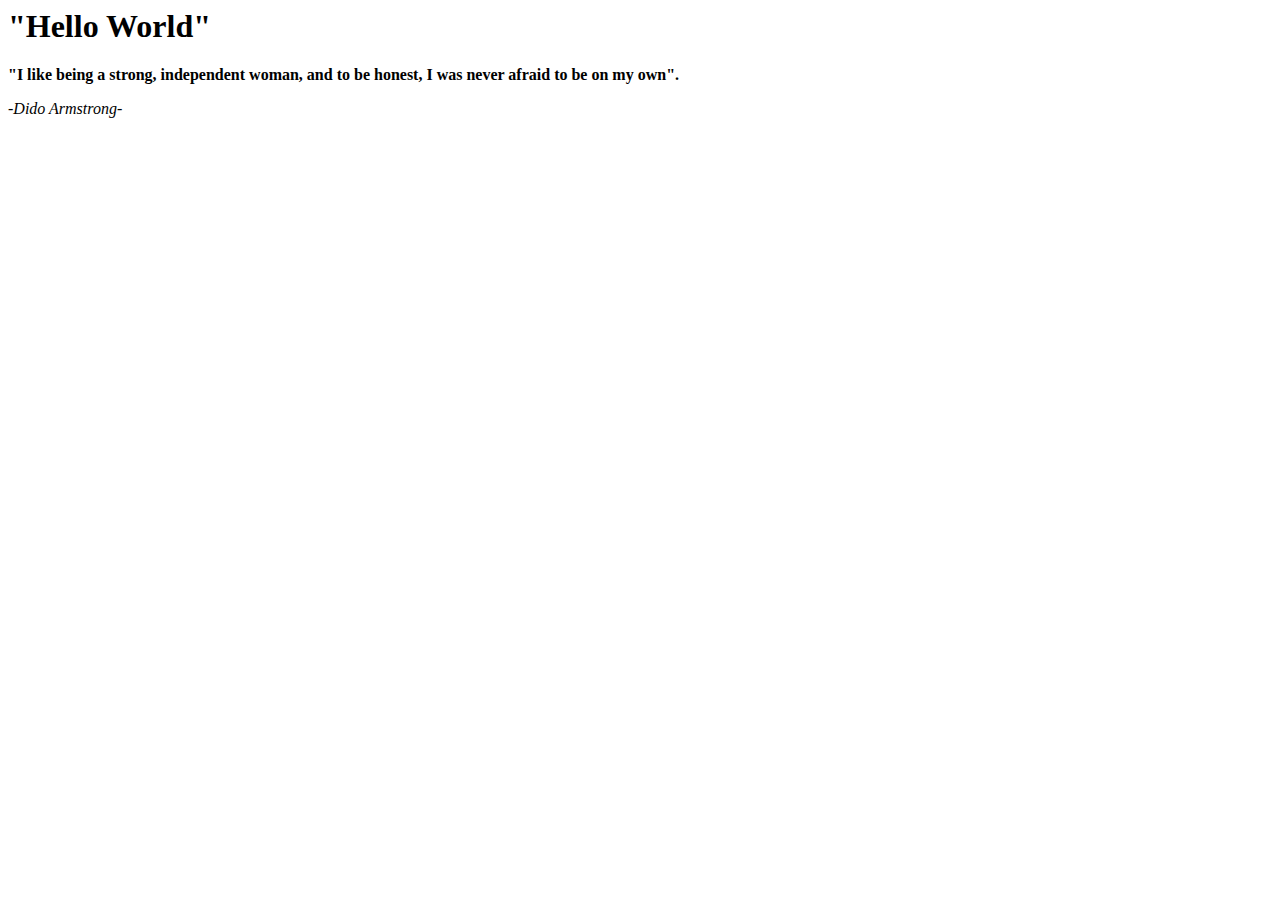
==== index.html @ 7212927d "commit 5" ====
<html lang="en">
	<head>
		<title>Home-Gladys</title>
	</head>
	<body>
		<h1>"Hello World"</h1>
		<p><b>"I like being a strong, independent woman, and to be honest, I was never afraid to be on my own".</b></p>
		<p><i>-Dido Armstrong-</p></i>
	<body>
</html>
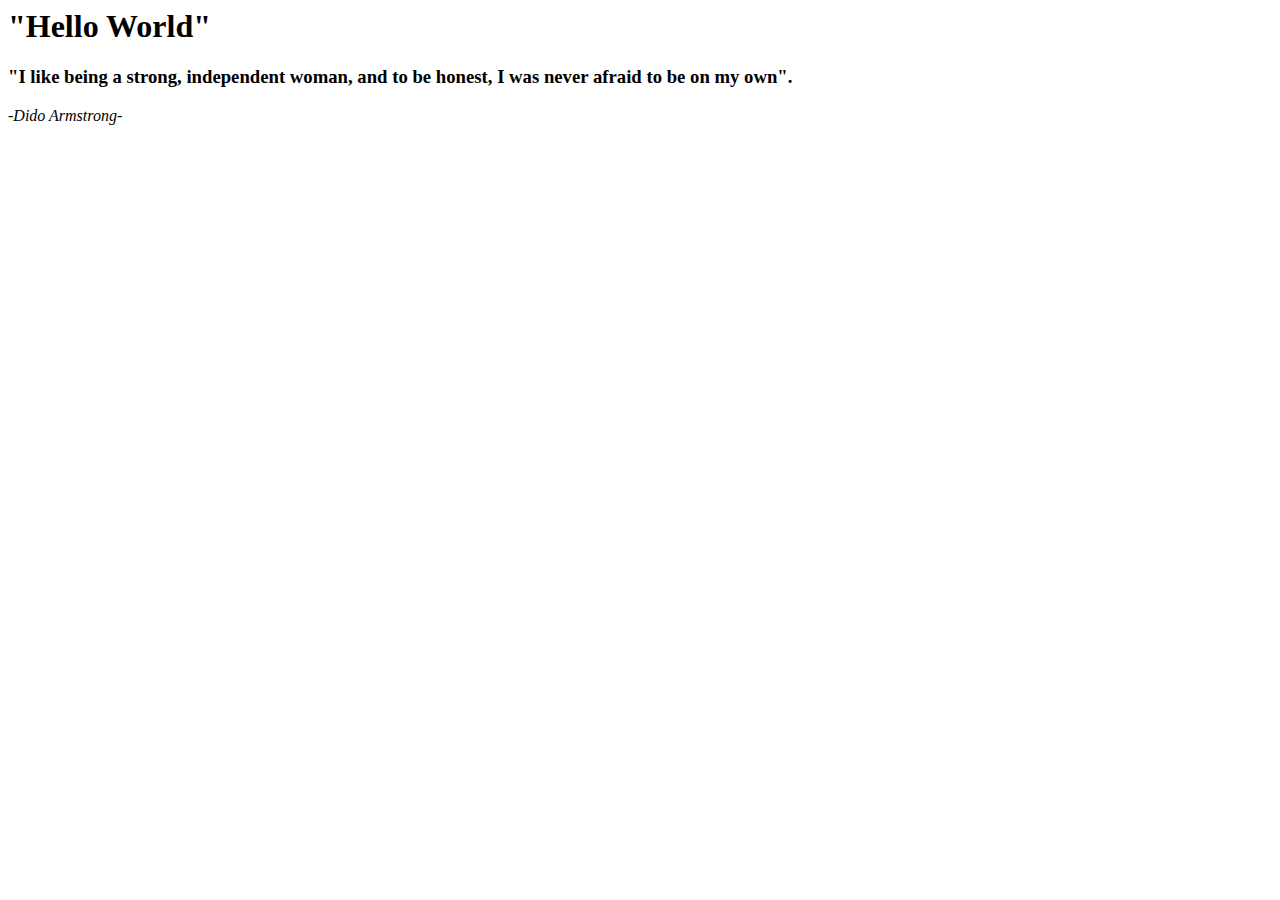
==== commit a57aeab8: "commit to index.html" ====
--- a/index.html
+++ b/index.html
@@ -4,7 +4,7 @@
 	</head>
 	<body>
 		<h1>"Hello World"</h1>
-		<p><b>"I like being a strong, independent woman, and to be honest, I was never afraid to be on my own".</b></p>
+		<p><h3>"I like being a strong, independent woman, and to be honest, I was never afraid to be on my own".</h3></p>
 		<p><i>-Dido Armstrong-</p></i>
 	<body>
 </html>
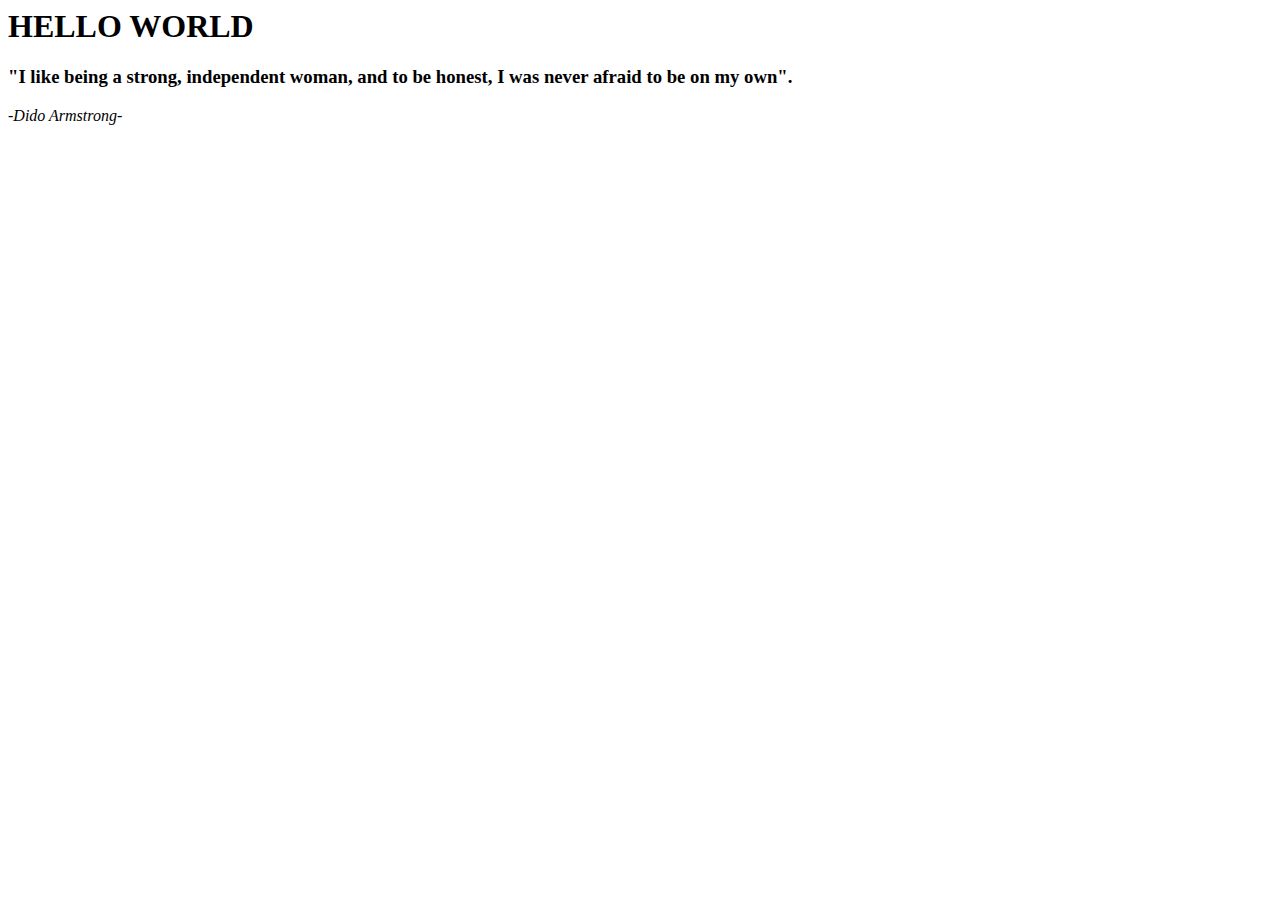
==== commit 336121f4: "commit to 2 index.html" ====
--- a/index.html
+++ b/index.html
@@ -3,8 +3,8 @@
 		<title>Home-Gladys</title>
 	</head>
 	<body>
-		<h1>"Hello World"</h1>
-		<p><h3>"I like being a strong, independent woman, and to be honest, I was never afraid to be on my own".</h3></p>
+		<h1>HELLO WORLD</h1>
+		<h3>"I like being a strong, independent woman, and to be honest, I was never afraid to be on my own".</h3>
 		<p><i>-Dido Armstrong-</p></i>
 	<body>
 </html>
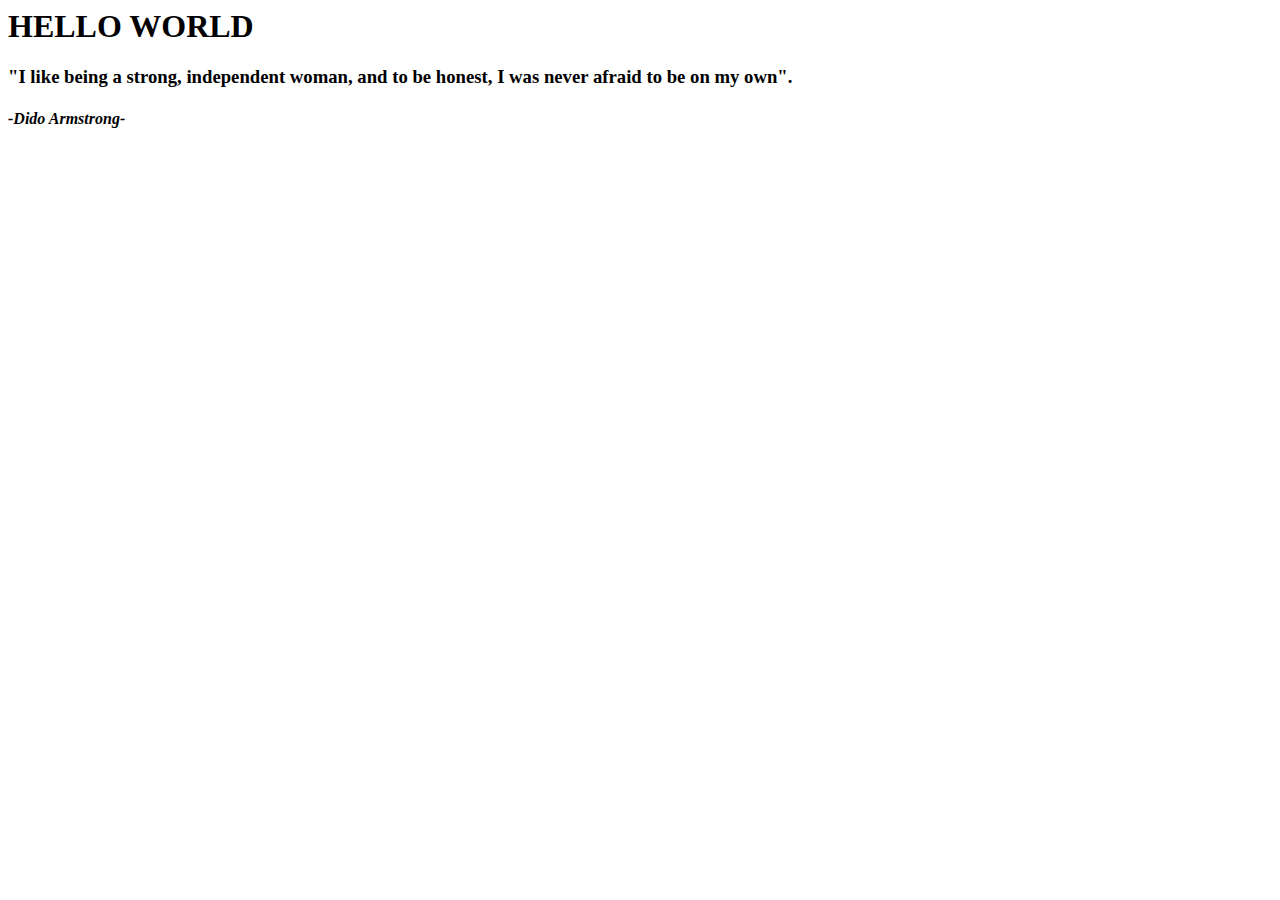
==== commit 0e914edc: "commit to index.html" ====
--- a/index.html
+++ b/index.html
@@ -4,7 +4,7 @@
 	</head>
 	<body>
 		<h1>HELLO WORLD</h1>
-		<h3>"I like being a strong, independent woman, and to be honest, I was never afraid to be on my own".</h3>
-		<p><i>-Dido Armstrong-</p></i>
+		<p><h3>"I like being a strong, independent woman, and to be honest, I was never afraid to be on my own".</p></h3>
+		<p><h4><i>-Dido Armstrong-</p></h4></i>
 	<body>
-</html>
+</html>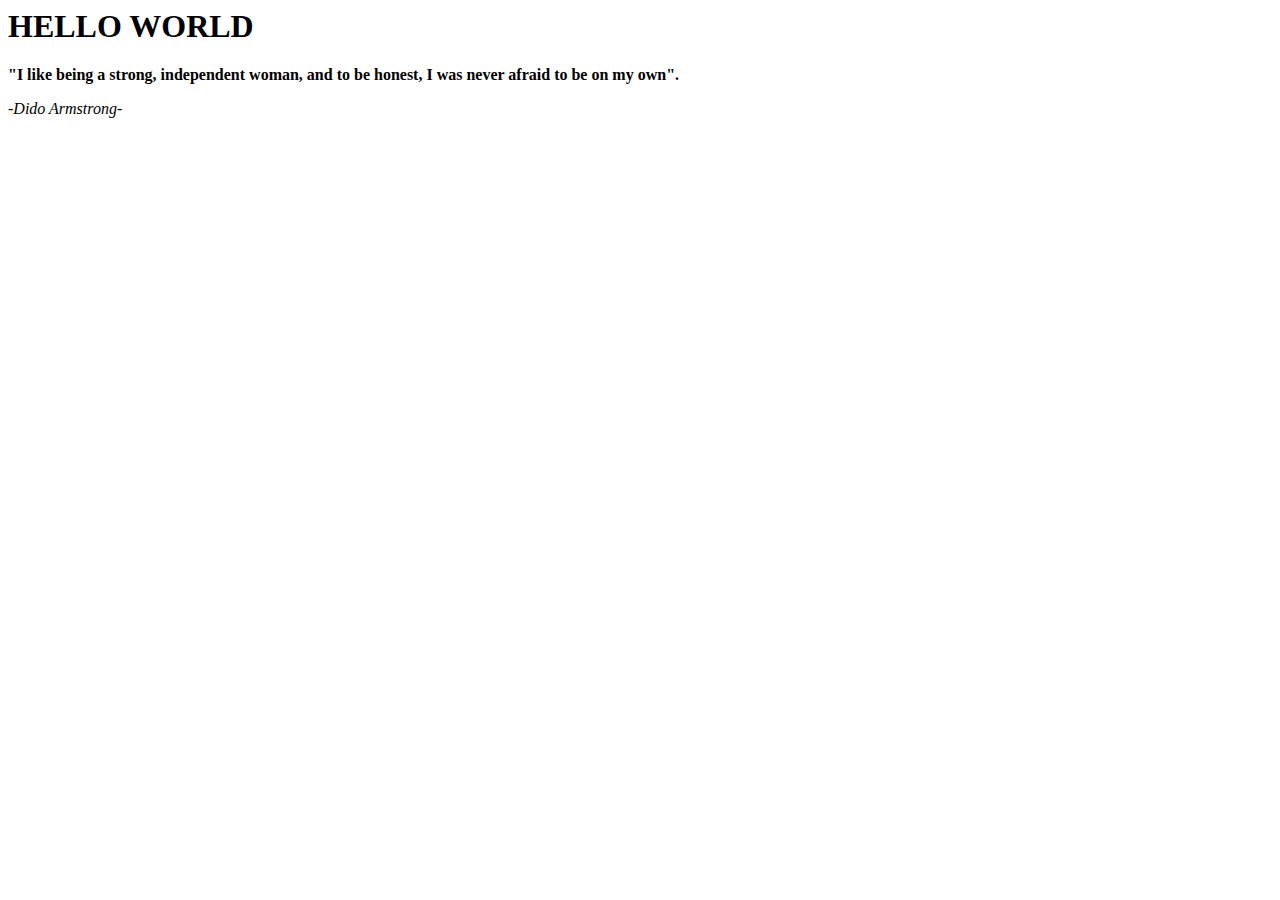
==== commit a93c1ab5: "commit to style.css" ====
--- a/index.html
+++ b/index.html
@@ -4,7 +4,7 @@
 	</head>
 	<body>
 		<h1>HELLO WORLD</h1>
-		<p><h3>"I like being a strong, independent woman, and to be honest, I was never afraid to be on my own".</p></h3>
-		<p><h4><i>-Dido Armstrong-</p></h4></i>
+		<p><b>"I like being a strong, independent woman, and to be honest, I was never afraid to be on my own".</p></b>
+		<p><i>-Dido Armstrong-</p></i>
 	<body>
 </html>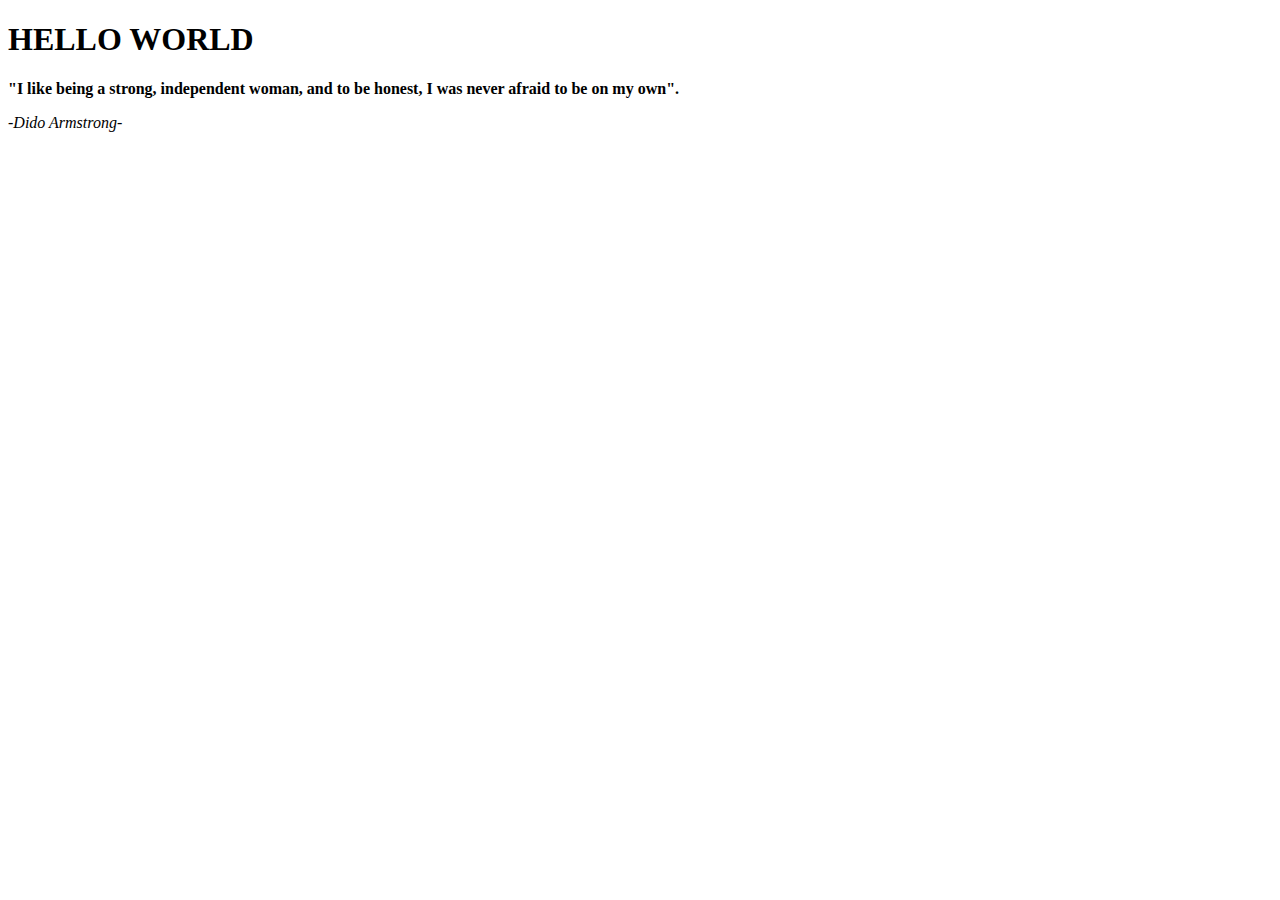
==== commit 96830add: "commit to 3 index.html" ====
--- a/index.html
+++ b/index.html
@@ -1,10 +1,13 @@
+<!DOCTYPE html>
 <html lang="en">
-	<head>
-		<title>Home-Gladys</title>
-	</head>
-	<body>
-		<h1>HELLO WORLD</h1>
-		<p><b>"I like being a strong, independent woman, and to be honest, I was never afraid to be on my own".</p></b>
-		<p><i>-Dido Armstrong-</p></i>
-	<body>
-</html>+<head>
+   <title>Home-Gladys</title>
+</head>
+<body>
+
+   <h1>HELLO WORLD</h1>
+   <p><b>"I like being a strong, independent woman, and to be honest, I was never afraid to be on my own".</b></p>
+   <p><i>-Dido Armstrong-</i></p>
+
+</body>
+</html>
